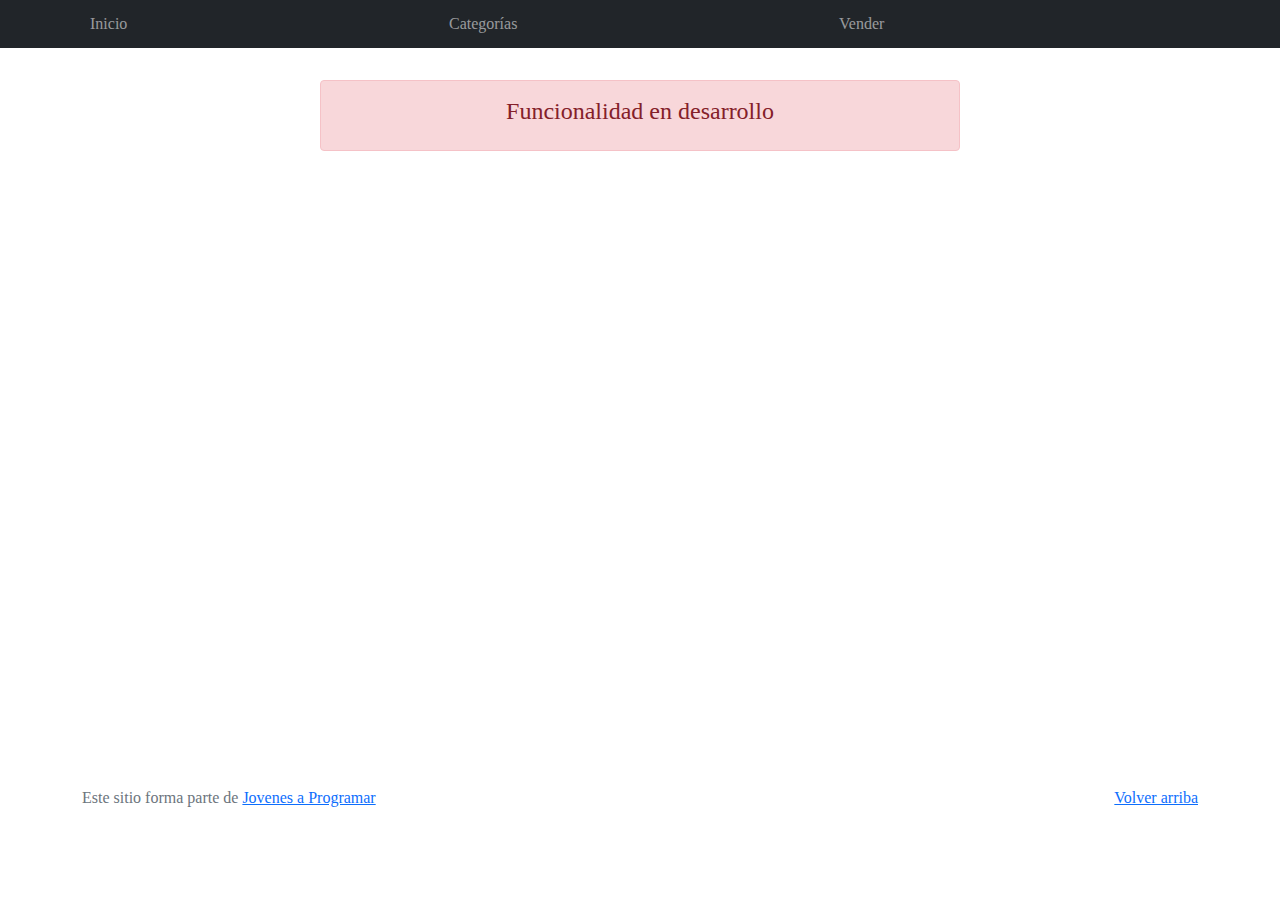
==== cart.html @ b66ab672 "subida de archivos" ====
<!DOCTYPE html>
<html lang="es">

<head>
  <meta http-equiv="Content-Type" content="text/html; charset=UTF-8">
  <meta name="viewport" content="width=device-width, initial-scale=1, shrink-to-fit=no">
  <title>eMercado - Todo lo que busques está aquí</title>
  <link href="https://fonts.googleapis.com/css?family=Raleway:300,300i,400,400i,700,700i,900,900i" rel="stylesheet">
  <link href="css/bootstrap.min.css" rel="stylesheet">
  <link href="css/font-awesome.min.css" rel="stylesheet">
  <link href="css/styles.css" rel="stylesheet">
</head>

<body>
  <nav class="navbar navbar-expand-lg navbar-dark bg-dark p-1">
    <div class="container">
      <button class="navbar-toggler" type="button" data-bs-toggle="collapse" data-bs-target="#navbarNav"
        aria-controls="navbarNav" aria-expanded="false" aria-label="Toggle navigation">
        <span class="navbar-toggler-icon"></span>
      </button>
      <div class="collapse navbar-collapse" id="navbarNav">
        <ul class="navbar-nav w-100 justify-content-between">
          <li class="nav-item">
            <a class="nav-link" href="index.html">Inicio</a>
          </li>
          <li class="nav-item">
            <a class="nav-link" href="categories.html">Categorías</a>
          </li>
          <li class="nav-item">
            <a class="nav-link" href="sell.html">Vender</a>
          </li>
          <li class="nav-item">
          </li>
        </ul>
      </div>
    </div>
  </nav>
  <main>
    <div class="container">
      <div class="alert alert-danger text-center" role="alert">
        <h4 class="alert-heading">Funcionalidad en desarrollo</h4>
      </div>
    </div>
  </main>
  <footer class="text-muted">
    <div class="container">
      <p class="float-end">
        <a href="#">Volver arriba</a>
      </p>
      <p>Este sitio forma parte de <a href="https://jovenesaprogramar.edu.uy/" target="_blank">Jovenes a Programar</a></p>
    </div>
  </footer>
  <div id="spinner-wrapper">
    <div class="lds-ring">
      <div></div>
      <div></div>
      <div></div>
      <div></div>
    </div>
  </div>
  <script src="js/bootstrap.bundle.min.js"></script>
  <script src="js/init.js"></script>
  <script src="js/cart.js"></script>
</body>

</html>
---- css/styles.css ----
.jumbotron,
.card-body,
.container,
.site-header {
  font-family: 'Verdana', serif !important;
}

.jumbotron .display-4 {
  font-weight: bold;
}

nav a {
  text-decoration: none;
}

.bd-placeholder-img {
  font-size: 1.125rem;
  text-anchor: middle;
  -webkit-user-select: none;
  -moz-user-select: none;
  -ms-user-select: none;
  user-select: none;
}

@media (min-width: 768px) {
  .bd-placeholder-img-lg {
    font-size: 3.5rem;
  }
}

.jumbotron {
  height: 50vh;
  padding: 5em inherit;
  margin-bottom: 0;
  background-color: #53C0FB;
  background: url('../img/cover_back.png');
  background-size: cover;
  background-position: center;
  background-repeat: no-repeat;
  color: black;
  font-weight: bold;
}

@media (min-width: 768px) {
  .jumbotron {
    padding-top: 6rem;
    padding-bottom: 6rem;
  }
}

.jumbotron p:last-child {
  margin-bottom: 0;
}

.jumbotron-heading {
  font-weight: 300;
}

.jumbotron .container {
  max-width: 40rem;
  background-color: rgba(255, 255, 255, 0.5);
  border-radius: 10px;
  text-shadow: 1px 1px 2px grey;
}

.jumbotron .lead {
  font-size: 38px;
}

footer {
  padding-top: 3rem;
  padding-bottom: 3rem;
}

footer p {
  margin-bottom: .25rem;
}

.site-header a {
  color: white;
  transition: ease-in-out color .15s;
}

.site-header .dropdown-menu a {
  color: black;
}

.dropzone {
  border: 2px dashed #0087F7;
  border-radius: 5px;
  background: white;
}

.img-fit {
  max-height: 100%;
}

.alert {
  position: fixed;
  top: 80px;
  width: 50%;
  left: 50%;
  transform: translate(-50%, 0);
}

.lds-ring {
  display: inline-block;
  position: relative;
  width: 64px;
  height: 64px;
  top: 50%;
  left: 50%;
}

.cursor-active {
  cursor: pointer;
}

.left {
  float: left;
  padding: 4px;
  background-color: rgba(255, 255, 255, 0.5);
}

.lds-ring div {
  box-sizing: border-box;
  display: block;
  position: absolute;
  width: 51px;
  height: 51px;
  margin: 6px;
  border: 6px solid #fff;
  border-radius: 50%;
  animation: lds-ring 1.2s cubic-bezier(0.5, 0, 0.5, 1) infinite;
  border-color: #fff transparent transparent transparent;
}

.lds-ring div:nth-child(1) {
  animation-delay: -0.45s;
}

.lds-ring div:nth-child(2) {
  animation-delay: -0.3s;
}

.lds-ring div:nth-child(3) {
  animation-delay: -0.15s;
}

@keyframes lds-ring {
  0% {
    transform: rotate(0deg);
  }

  100% {
    transform: rotate(360deg);
  }
}

.signin {
  width: 100%;
  max-width: 330px;
  padding: 15px;
  margin: auto;
}

#spinner-wrapper {
  position: fixed;
  background-color: rgba(0, 0, 0, 0.5);
  width: 100%;
  height: 100%;
  top: 0;
  left: 0;
  z-index: 1021;
  display: none;
}

main {
  min-height: calc(100vh - 210px);
}

a.custom-card,
a.custom-card:hover {
  color: inherit;
  text-decoration: inherit;
}

.checked {
  color: orange;
}
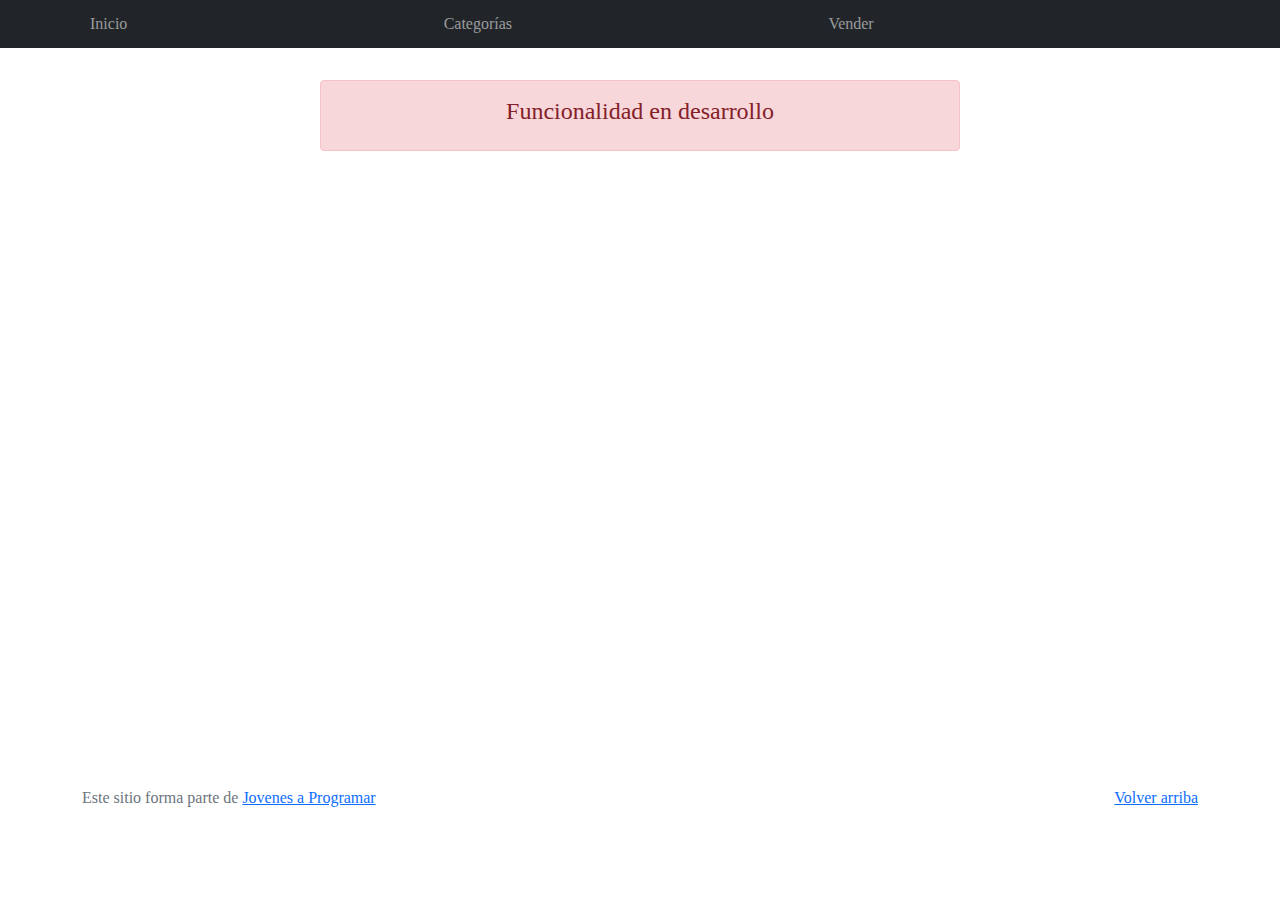
==== commit 58453bea: "Update" ====
--- a/cart.html
+++ b/cart.html
@@ -30,6 +30,7 @@
             <a class="nav-link" href="sell.html">Vender</a>
           </li>
           <li class="nav-item">
+            <a class="nav-link" href="my-profile.html" id="saludo-usuario"></a>
           </li>
         </ul>
       </div>
@@ -63,4 +64,4 @@
   <script src="js/cart.js"></script>
 </body>
 
-</html>+</html>
--- a/css/styles.css
+++ b/css/styles.css
@@ -5,6 +5,9 @@
   font-family: 'Verdana', serif !important;
 }
 
+.highlighted-search{
+  background-color: yellow;
+}
 .jumbotron .display-4 {
   font-weight: bold;
 }
@@ -12,7 +15,21 @@
 nav a {
   text-decoration: none;
 }
-
+#rating-control-container:hover{
+  cursor: default;
+}
+#rating-control-container .fa-star{
+  font-size: 25px;
+  transition: all 0.3s;
+}
+#rating-control-container .checked{
+  text-shadow: 0px 0px 15px #ffc400;
+}
+#rating-control-message{
+  margin-left: 10px;
+  font-weight: 900;
+  color: #875300;
+}
 .bd-placeholder-img {
   font-size: 1.125rem;
   text-anchor: middle;
@@ -187,4 +204,141 @@
 
 .checked {
   color: orange;
+}
+
+form {
+  display: block;
+  margin: 0;
+  padding-top: 10%;
+  width: 100%;
+}
+
+.text-center {
+  text-align: center!important;
+}
+
+.signin-cont {
+  width: 100%;
+  max-width: 330px;
+  align-items: center;
+  padding: 15px;
+  margin: auto;
+  display: flex;
+  justify-content: center;
+  padding-top: 40px;
+  padding-bottom: 40px;
+}
+
+.fw-normal {
+  font-weight: 400!important;
+}
+
+.mb-3 {
+  margin-bottom: 1rem!important;
+}
+
+.h3 {
+  font-size: calc(1.3rem + .6vw);
+}
+
+h1 {
+  display: block;
+  font-size: 2em;
+  margin-block-start: 0.67em;
+  margin-block-end: 0.67em;
+  margin-inline-start: 0px;
+  margin-inline-end: 0px;
+  font-weight: bold;
+}
+
+.form-floating {
+  position: relative;
+}
+
+div {
+  display: block;
+}
+
+.form-floating>form-control{
+  height: calc(3.5rem + 2px);
+  line-height: 1.25;
+  padding: 1rem .75rem;
+}
+
+.form-control{
+  display: block;
+  width: 100%;
+  padding: .375rem .75rem;
+  font-size: 1rem;
+  font-weight: 400;
+  line-height: 1.5;
+  color: #212529;
+  background-color: #fff;
+  background-clip: padding-box;
+  border: 1px solid #ced4da;
+  appearance: none;
+  border-radius: .25rem;
+}
+
+.form-floating>label {
+  position: absolute;
+  top: 0;
+  left: 0;
+  height: 100%;
+  padding: 1rem .75rem;
+  pointer-events: none;
+  border: 1px solid transparent;
+  transform-origin: 0 0; 
+}
+
+.signin-cont input[type="password"] {
+  margin-bottom: 10px;
+}
+
+.w-100 {
+  width: 100%!important;
+}
+
+.btn-group-lg>.btn, .btn-lg {
+  padding: .5rem 1rem;
+  font-size: 1.25rem;
+  border-radius: .3rem;
+}
+
+.btn-primary {
+  color: #fff;
+  background-color: #0d6efd;
+  border-color: #0d6efd;
+}
+
+.btn {
+  display: inline-block;
+  font-weight: 400;
+  line-height: 1.5;
+  text-align: center;
+  text-decoration: none;
+  vertical-align: middle;
+  cursor: pointer;
+  -webkit-user-select: none;
+  -moz-user-select: none;
+  user-select: none;
+  border: 1px solid transparent;
+  padding: .375rem .75rem;
+  font-size: 1rem;
+  border-radius: .25rem;
+}
+
+*, ::after, ::before {
+  box-sizing: border-box;
+}
+
+#logo_login {
+  width: 100%;
+  display: block;
+  margin-left: auto;
+  margin-right: auto;
+}
+
+.no-pad {
+  padding: 0px;
 }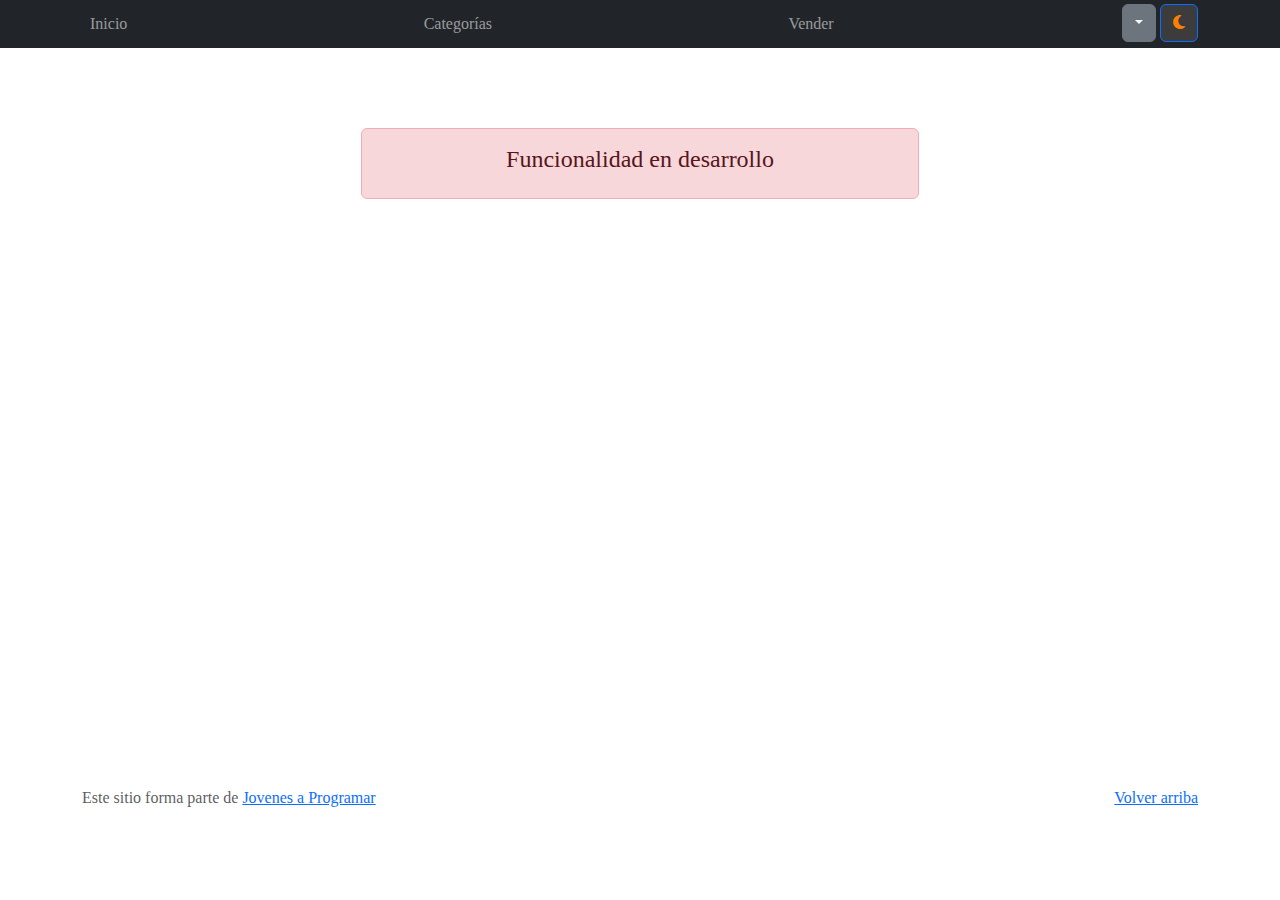
==== commit 743f1c74: "Add files via upload" ====
--- a/cart.html
+++ b/cart.html
@@ -1,67 +1,79 @@
-<!DOCTYPE html>
-<html lang="es">
-
-<head>
-  <meta http-equiv="Content-Type" content="text/html; charset=UTF-8">
-  <meta name="viewport" content="width=device-width, initial-scale=1, shrink-to-fit=no">
-  <title>eMercado - Todo lo que busques está aquí</title>
-  <link href="https://fonts.googleapis.com/css?family=Raleway:300,300i,400,400i,700,700i,900,900i" rel="stylesheet">
-  <link href="css/bootstrap.min.css" rel="stylesheet">
-  <link href="css/font-awesome.min.css" rel="stylesheet">
-  <link href="css/styles.css" rel="stylesheet">
-</head>
-
-<body>
-  <nav class="navbar navbar-expand-lg navbar-dark bg-dark p-1">
-    <div class="container">
-      <button class="navbar-toggler" type="button" data-bs-toggle="collapse" data-bs-target="#navbarNav"
-        aria-controls="navbarNav" aria-expanded="false" aria-label="Toggle navigation">
-        <span class="navbar-toggler-icon"></span>
-      </button>
-      <div class="collapse navbar-collapse" id="navbarNav">
-        <ul class="navbar-nav w-100 justify-content-between">
-          <li class="nav-item">
-            <a class="nav-link" href="index.html">Inicio</a>
-          </li>
-          <li class="nav-item">
-            <a class="nav-link" href="categories.html">Categorías</a>
-          </li>
-          <li class="nav-item">
-            <a class="nav-link" href="sell.html">Vender</a>
-          </li>
-          <li class="nav-item">
-            <a class="nav-link" href="my-profile.html" id="saludo-usuario"></a>
-          </li>
-        </ul>
-      </div>
-    </div>
-  </nav>
-  <main>
-    <div class="container">
-      <div class="alert alert-danger text-center" role="alert">
-        <h4 class="alert-heading">Funcionalidad en desarrollo</h4>
-      </div>
-    </div>
-  </main>
-  <footer class="text-muted">
-    <div class="container">
-      <p class="float-end">
-        <a href="#">Volver arriba</a>
-      </p>
-      <p>Este sitio forma parte de <a href="https://jovenesaprogramar.edu.uy/" target="_blank">Jovenes a Programar</a></p>
-    </div>
-  </footer>
-  <div id="spinner-wrapper">
-    <div class="lds-ring">
-      <div></div>
-      <div></div>
-      <div></div>
-      <div></div>
-    </div>
-  </div>
-  <script src="js/bootstrap.bundle.min.js"></script>
-  <script src="js/init.js"></script>
-  <script src="js/cart.js"></script>
-</body>
-
-</html>
+<!DOCTYPE html>
+<html lang="es">
+
+<head>
+  <meta http-equiv="Content-Type" content="text/html; charset=UTF-8">
+  <meta name="viewport" content="width=device-width, initial-scale=1, shrink-to-fit=no">
+  <title>eMercado - Todo lo que busques está aquí</title>
+  <link href="https://fonts.googleapis.com/css?family=Raleway:300,300i,400,400i,700,700i,900,900i" rel="stylesheet">
+  <link href="css/bootstrap.min.css" rel="stylesheet">
+  <link href="css/font-awesome.min.css" rel="stylesheet">
+  <link href="css/styles.css" rel="stylesheet">
+  <link rel="stylesheet" href="https://cdn.jsdelivr.net/npm/bootstrap@5.2.3/dist/css/bootstrap.min.css">
+  <link rel="stylesheet" href="https://cdnjs.cloudflare.com/ajax/libs/font-awesome/6.4.2/css/all.min.css">
+</head>
+
+<body>
+  <nav class="navbar navbar-expand-lg navbar-dark bg-dark p-1">
+    <div class="container">
+      <button class="navbar-toggler" type="button" data-bs-toggle="collapse" data-bs-target="#navbarNav"
+        aria-controls="navbarNav" aria-expanded="false" aria-label="Toggle navigation">
+        <span class="navbar-toggler-icon"></span>
+      </button>
+      <div class="collapse navbar-collapse" id="navbarNav">
+        <ul class="navbar-nav w-100 justify-content-between">
+          <li class="nav-item">
+            <a class="nav-link" href="index.html">Inicio</a>
+          </li>
+          <li class="nav-item">
+            <a class="nav-link" href="categories.html">Categorías</a>
+          </li>
+          <li class="nav-item">
+            <a class="nav-link" href="sell.html">Vender</a>
+          </li>
+          <div class="dropdown">
+            <li class="nav-item">
+              <a class="btn btn-secondary dropdown-toggle" role="button" id="saludo-usuario" data-bs-toggle="dropdown" aria-expanded="false"></a>
+              <button type="button" id="toggleButton" class="btn btn-primary">
+                <i class="fa-solid fa-moon" id="toggleButtonIcon" style="color: #ff8000;"></i>
+            </button>
+              <ul class="dropdown-menu dropdown-menu-dark dropdown-menu-end" aria-labelledby="dropdownMenuLink">
+                <li><a class="dropdown-item" href="cart.html">Mi carrito</a></li>
+                <li><a class="dropdown-item" href="my-profile.html">Mi perfil</a></li>
+                <li><a class="dropdown-item" href="login.html" id="sesion">Cerrar sesión</a></li>
+              </ul>
+            </li>  
+          </div>
+        </ul>
+      </div>
+    </div>
+  </nav>
+  <main>
+    <div class="container">
+      <div class="alert alert-danger text-center" role="alert">
+        <h4 class="alert-heading">Funcionalidad en desarrollo</h4>
+      </div>
+    </div>
+  </main>
+  <footer class="text-muted">
+    <div class="container">
+      <p class="float-end">
+        <a href="#">Volver arriba</a>
+      </p>
+      <p>Este sitio forma parte de <a href="https://jovenesaprogramar.edu.uy/" target="_blank">Jovenes a Programar</a></p>
+    </div>
+  </footer>
+  <div id="spinner-wrapper">
+    <div class="lds-ring">
+      <div></div>
+      <div></div>
+      <div></div>
+      <div></div>
+    </div>
+  </div>
+  <script src="js/bootstrap.bundle.min.js"></script>
+  <script src="js/init.js"></script>
+  <script src="js/cart.js"></script>
+</body>
+
+</html>
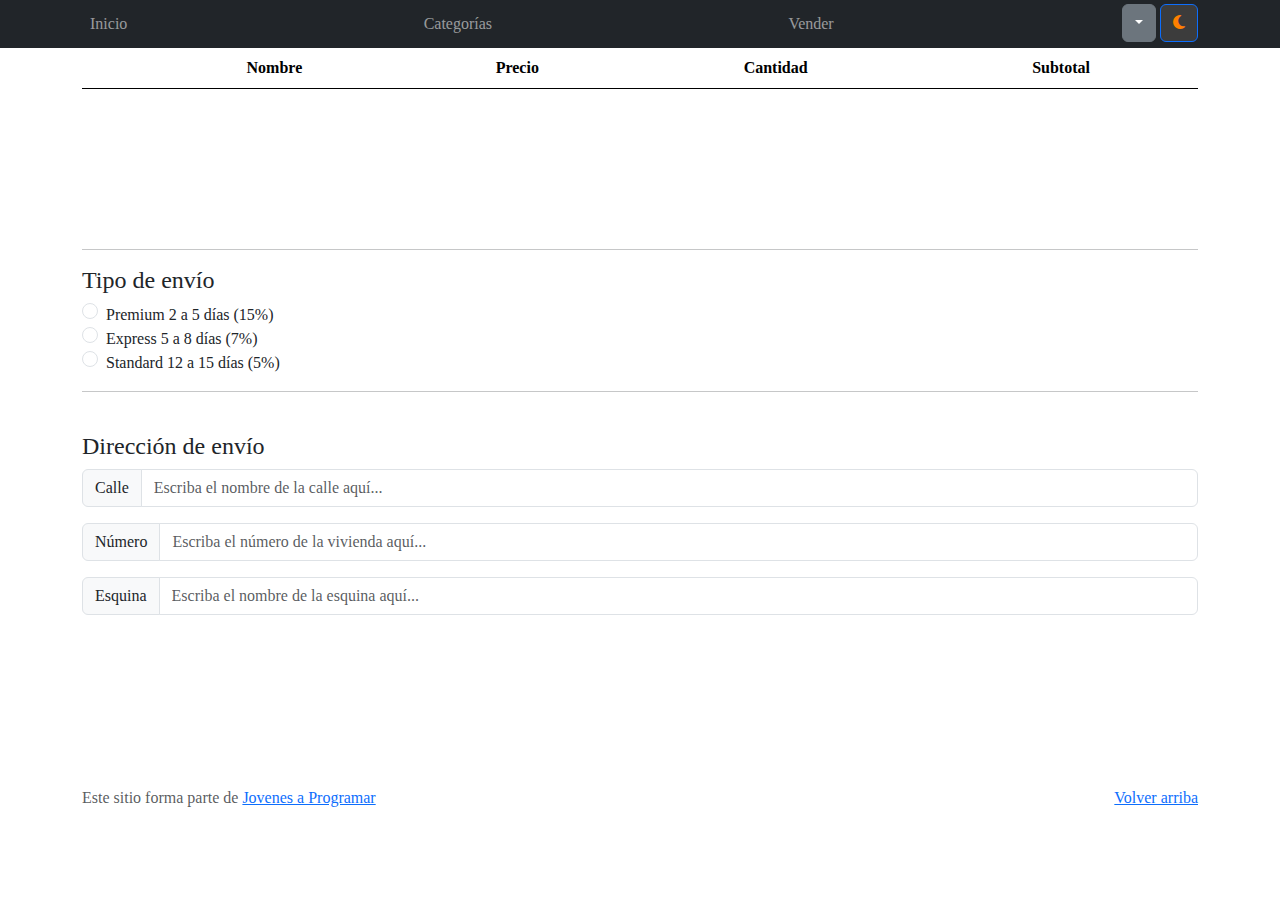
==== commit 3d3c731d: "Add files via upload" ====
--- a/cart.html
+++ b/cart.html
@@ -49,11 +49,54 @@
     </div>
   </nav>
   <main>
-    <div class="container">
-      <div class="alert alert-danger text-center" role="alert">
-        <h4 class="alert-heading">Funcionalidad en desarrollo</h4>
+    <div class="container" id="product-cart">
+      <table class="table">
+        <thead>
+          <tr>
+            <th></th>
+            <th class="text-center">Nombre</th>
+            <th class="text-center">Precio</th>
+            <th class="text-center">Cantidad</th>
+            <th class="text-center">Subtotal</th>
+          </tr>
+        </thead>
+        <tbody id="elementos">
+          <!-- Aquí se mostrará el contenido JSON -->
+        </tbody>
+      </table>
+    </div>   
+    <form>
+      <div class="container">
+        <hr>
+
+        <h4>Tipo de envío</h4>
+
+        <div class="form-check">
+        <input type="radio" name="envio" id="premium" value="1" class="form-check-input mt-0"> Premium 2 a 5 días (15%) <br>
+        <input type="radio" name="envio" id="express" value="2" class="form-check-input mt-0"> Express 5 a 8 días (7%) <br>
+        <input type="radio" name="envio" id="standard" value="3" class="form-check-input mt-0"> Standard 12 a 15 días (5%) <br>
+        </div>
+
+        <hr>
+
+        <br><h4>Dirección de envío</h4>
+
+        <div>
+          <div class="input-group mb-3">
+          <span class="input-group-text">Calle</span>
+          <input type="text" class="form-control" id="calle" placeholder="Escriba el nombre de la calle aquí..." >
+          </div>
+          <div class="input-group mb-3">
+            <span class="input-group-text">Número</span>
+            <input type="text" class="form-control" id="numero" placeholder="Escriba el número de la vivienda aquí..." >
+          </div>
+          <div class="input-group mb-3">
+              <span class="input-group-text">Esquina</span>
+              <input type="text" class="form-control" id="esquina" placeholder="Escriba el nombre de la esquina aquí...">
+          </div>
+        </div>
       </div>
-    </div>
+  </form> 
   </main>
   <footer class="text-muted">
     <div class="container">
